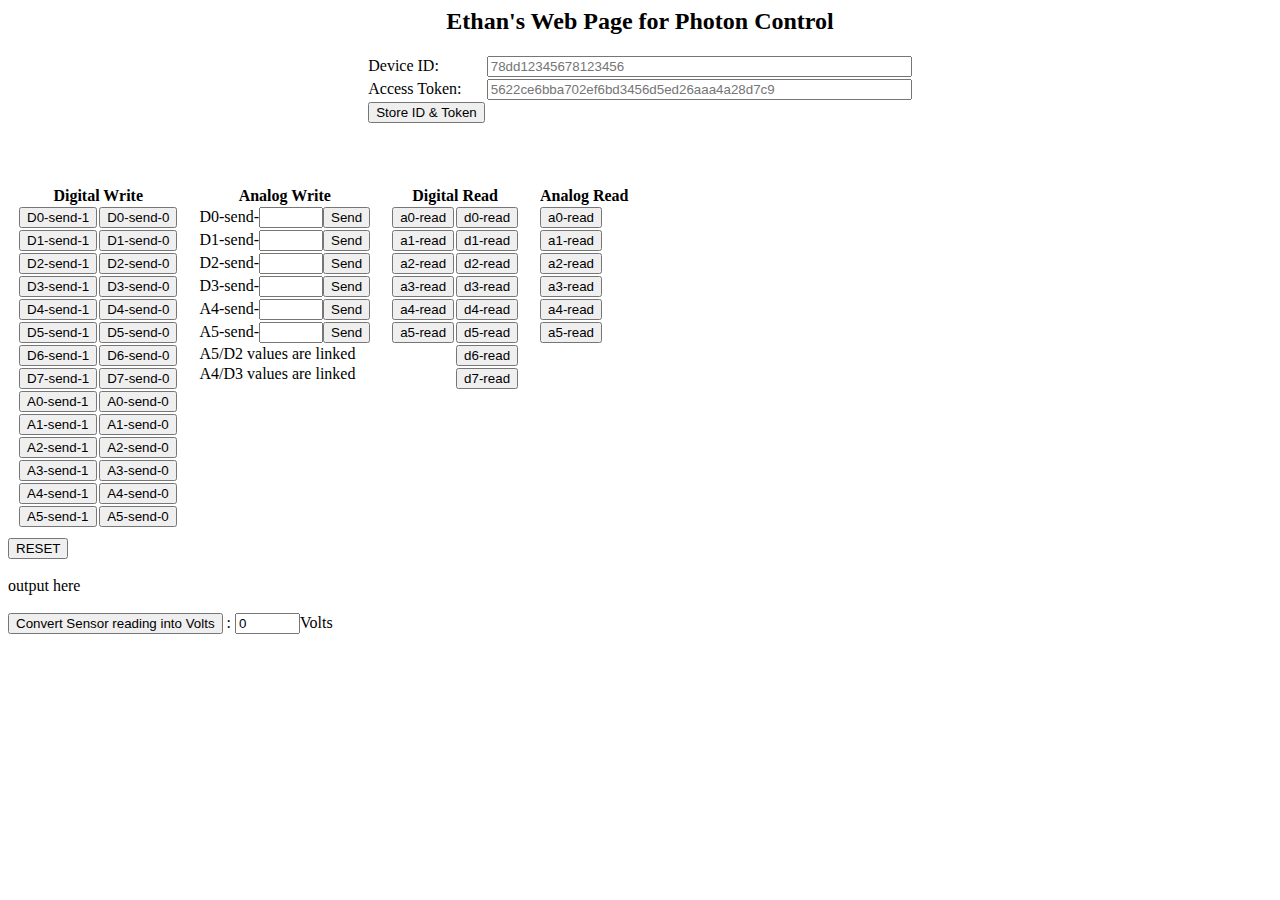
==== index.html @ 90bf07f7 "Update index.html" ====
<html>
<head>
<title>Ajax Post Web Page Particle.io Photon </title>
<style>
	table {
		border-collapse: collapse;
	}
	
	.tablecontainer{
		vertical-align: top;
		padding: 10px;
	}
</style>
<script type="text/javascript">
    var loadingmessage = 'Processing...';
    
    function setAjax(){
        var xmlHttp;
        try{
            xmlHttp=new XMLHttpRequest(); // Firefox, Opera 8.0+, Safari
            return xmlHttp;
        }
        catch (e){
            try{
                xmlHttp=new ActiveXObject("Msxml2.XMLHTTP"); // Internet Explorer
                return xmlHttp;
            }
        catch (e){
            try{
                xmlHttp=new ActiveXObject("Microsoft.XMLHTTP");
                return xmlHttp;
            }
        catch (e){
            alert("Your browser does not support AJAX!");
            return false;
        }
        }
        }
    }
    
    
    function myAjax(f, url, myDivToChange) {
        var poststr = getFormValues(f);
        postData(url, poststr, myDivToChange);
    }
    
    
    function postData(url, parameters, myDivToChange2){
        var xmlHttp = setAjax();
        xmlHttp.onreadystatechange =  function(){
            if(xmlHttp.readyState > 0 && xmlHttp.readyState < 4){
                document.getElementById(myDivToChange2).innerHTML=loadingmessage;
            }
            if (xmlHttp.readyState == 4) {
                var myJsonObject = JSON.parse(xmlHttp.responseText);
                //document.getElementById(myDivToChange2).innerHTML=xmlHttp.responseText+' data sent was '+parameters;
                document.getElementById(myDivToChange2).innerHTML= myJsonObject.return_value;
            }
        };
        xmlHttp.open("POST", url, true);
        xmlHttp.setRequestHeader("Content-type", "application/x-www-form-urlencoded");
        xmlHttp.send(parameters);
    }
    
    
    function getFormValues(fobj){
        var str = "";
        var valueArr = null;
        var val = "";
        var cmd = "";
        for(var i = 0;i < fobj.elements.length;i++){
            switch(fobj.elements[i].type){
                case "text":
                    str += fobj.elements[i].name +"=" + escape(fobj.elements[i].value) + "&";
                break;         
                case "password":
                    str += fobj.elements[i].name +"=" + escape(fobj.elements[i].value) + "&";
                break;
                case "textarea":
                    str += fobj.elements[i].name +"=" + escape(fobj.elements[i].value) + "&";
                break;
                case "select-one":
                    str += fobj.elements[i].name +"=" + fobj.elements[i].options[fobj.elements[i].selectedIndex].value + "&";
                break;
            }
        }
        str = str.substr(0,(str.length - 1));
        return str;
    }
    
    
    function sendToSpark(myIn){
        document.all.myParameter.value = myIn;
        document.myForm.action = 'https://api.spark.io/v1/devices/' + document.all.myDeviceId.value + '/' + document.all.myFunctionName.value;
        myAjax(document.all.myCoolForm, document.myForm.action, 'myDivId');
    
    }
</script>
</head>

<body onload="{
myStorage1 = localStorage.getItem('myStoredText1');
if(myStorage1  != null) document.getElementById('myToken').value = myStorage1;
myStorage2 = localStorage.getItem('myStoredText2');
if(myStorage2  != null) document.getElementById('myDeviceId').value = myStorage2;
}">

<h2 align=center>Ethan's Web Page for Photon Control</h2>

<form name="myForm" method="POST" id="myCoolForm" >
<input id="myParameter" name="params" type=text  style="display:none"     size=50 placeholder="d7-send-high">
<table id="Form" style="margin: 0 auto;">
	<tr>
		<td>Device ID:</td>
		<td><input id="myDeviceId" name="myCoreID" type=password size=50 placeholder="78dd12345678123456"></td>
	</tr>
	<tr>
		<td>Access Token:</td>
		<td><input id="myToken" name="access_token" type=password size=50 placeholder="5622ce6bba702ef6bd3456d5ed26aaa4a28d7c9"></td>
	</tr>
	<tr>
		<td>
			<input type="button" value="Store ID & Token" onClick="{
				localStorage.setItem('myStoredText1', document.all.myToken.value);
				localStorage.setItem('myStoredText2', document.all.myDeviceId.value);
				alert( document.all.myToken.value + ' ' + document.all.myDeviceId.value + ' \nHas been stored');
			}">
		</td>
	</tr>
</table>
</form>

<input id="myFunctionName" name="myFunction"  type=hidden size=50 value="my-main" > 


<br><br>

<table id="buttons">
	<tr>
		<td class="tablecontainer">
			<table>
				<tr>
					<th colspan=2>Digital Write</th>
				</tr>
				<tr>
					<td><input type="button" value="D0-send-1" onClick="sendToSpark('d0-dsend-1')"></td>
					<td><input type="button" value="D0-send-0" onClick="sendToSpark('d0-dsend-0')"></td>
				</tr>
				<tr>
					<td><input type="button" value="D1-send-1" onClick="sendToSpark('d1-dsend-1')"></td>
					<td><input type="button" value="D1-send-0" onClick="sendToSpark('d1-dsend-0')"></td>
				</tr>
				<tr>
					<td><input type="button" value="D2-send-1" onClick="sendToSpark('d2-dsend-1')"></td>
					<td><input type="button" value="D2-send-0" onClick="sendToSpark('d2-dsend-0')"></td>
				</tr>
				<tr>
					<td><input type="button" value="D3-send-1" onClick="sendToSpark('d3-dsend-1')"></td>
					<td><input type="button" value="D3-send-0" onClick="sendToSpark('d3-dsend-0')"></td>
				</tr>
				<tr>
					<td><input type="button" value="D4-send-1" onClick="sendToSpark('d4-dsend-1')"></td>
					<td><input type="button" value="D4-send-0" onClick="sendToSpark('d4-dsend-0')"></td>
				</tr>
				<tr>
					<td><input type="button" value="D5-send-1" onClick="sendToSpark('d5-dsend-1')"></td>
					<td><input type="button" value="D5-send-0" onClick="sendToSpark('d5-dsend-0')"></td>
				</tr>
				<tr>
					<td><input type="button" value="D6-send-1" onClick="sendToSpark('d6-dsend-1')"></td>
					<td><input type="button" value="D6-send-0" onClick="sendToSpark('d6-dsend-0')"></td>
				</tr>
				<tr>
					<td><input type="button" value="D7-send-1" onClick="sendToSpark('d7-dsend-1')"></td>
					<td><input type="button" value="D7-send-0" onClick="sendToSpark('d7-dsend-0')"></td>
				</tr>
				<tr>
					<td><input type="button" value="A0-send-1" onClick="sendToSpark('a0-dsend-1')"></td>
					<td><input type="button" value="A0-send-0" onClick="sendToSpark('a0-dsend-0')"></td>
				</tr>
				<tr>
					<td><input type="button" value="A1-send-1" onClick="sendToSpark('a1-dsend-1')"></td>
					<td><input type="button" value="A1-send-0" onClick="sendToSpark('a1-dsend-0')"></td>
				</tr>
				<tr>
					<td><input type="button" value="A2-send-1" onClick="sendToSpark('a2-dsend-1')"></td>
					<td><input type="button" value="A2-send-0" onClick="sendToSpark('a2-dsend-0')"></td>
				</tr>
				<tr>
					<td><input type="button" value="A3-send-1" onClick="sendToSpark('a3-dsend-1')"></td>
					<td><input type="button" value="A3-send-0" onClick="sendToSpark('a3-dsend-0')"></td>
				</tr>
				<tr>
					<td><input type="button" value="A4-send-1" onClick="sendToSpark('a4-dsend-1')"></td>
					<td><input type="button" value="A4-send-0" onClick="sendToSpark('a4-dsend-0')"></td>
				</tr>
				<tr>
					<td><input type="button" value="A5-send-1" onClick="sendToSpark('a5-dsend-1')"></td>
					<td><input type="button" value="A5-send-0" onClick="sendToSpark('a5-dsend-0')"></td>
				</tr>
			</table>
		</td>
		<td class="tablecontainer">
			<table>
				<tr>
					<th colspan=2>Analog Write</th>
				</tr>
				<tr>
					<td>D0-send-<input type="number" min=0 max=255 id="0"><input type=button onClick="sendToSpark('d0-asend-'+document.getElementById('0').value)" value="Send"></td>
				</tr>
				<tr>
					<td>D1-send-<input type="number" min=0 max=255 id="1"><input type=button onClick="sendToSpark('d1-asend-'+document.getElementById('1').value)" value="Send"></td>
				</tr>
				<tr>
					<td>D2-send-<input type="number" min=0 max=255 id="2"><input type=button onClick="sendToSpark('d2-asend-'+document.getElementById('2').value)" value="Send"></td>
				</tr>
				<tr>
					<td>D3-send-<input type="number" min=0 max=255 id="3"><input type=button onClick="sendToSpark('d3-asend-'+document.getElementById('3').value)" value="Send"></td>
				</tr>
				<tr>
					<td>A4-send-<input type="number" min=0 max=255 id="4"><input type=button onClick="sendToSpark('a4-asend-'+document.getElementById('4').value)" value="Send"></td>
				</tr>
				<tr>
					<td>A5-send-<input type="number" min=0 max=255 id="5"><input type=button onClick="sendToSpark('a5-asend-'+document.getElementById('5').value)" value="Send"></td>
				</tr>
				<tr>
					<td>A5/D2 values are linked</td>
				</tr>
				<tr>
					<td>A4/D3 values are linked</td>
				</tr>
			</table>
		</td>
		<td class="tablecontainer">
			<table>
				<tr>
					<th colspan=2>Digital Read</th>
				</tr>
				<tr>
					<td><input type="button" value="a0-read" onClick="sendToSpark('a0-dread')"></td>
					<td><input type="button" value="d0-read" onClick="sendToSpark('d0-dread')"></td>
				</tr>
				<tr>
					<td><input type="button" value="a1-read" onClick="sendToSpark('a1-dread')"></td>
					<td><input type="button" value="d1-read" onClick="sendToSpark('d1-dread')"></td>
				</tr>
				<tr>
					<td><input type="button" value="a2-read" onClick="sendToSpark('a2-dread')"></td>
					<td><input type="button" value="d2-read" onClick="sendToSpark('d2-dread')"></td>
				</tr>
				<tr>
					<td><input type="button" value="a3-read" onClick="sendToSpark('a3-dread')"></td>
					<td><input type="button" value="d3-read" onClick="sendToSpark('d3-dread')"></td>
				</tr>
				<tr>
					<td><input type="button" value="a4-read" onClick="sendToSpark('a4-dread')"></td>
					<td><input type="button" value="d4-read" onClick="sendToSpark('d4-dread')"></td>
				</tr>
				<tr>
					<td><input type="button" value="a5-read" onClick="sendToSpark('a5-dread')"></td>
					<td><input type="button" value="d5-read" onClick="sendToSpark('d5-dread')"></td>
				</tr>
				<tr>
					<td></td>
					<td><input type="button" value="d6-read" onClick="sendToSpark('d6-dread')"></td>
				</tr>
				<tr>
					<td></td>
					<td><input type="button" value="d7-read" onClick="sendToSpark('d7-dread')"></td>
				</tr>
			</table>
		</td>
        <td class="tablecontainer">
			<table>
				<tr>
					<th colspan=2>Analog Read</th>
				</tr>
				<tr>
					<td><input type="button" value="a0-read" onClick="sendToSpark('a0-aread')"></td>
				</tr>
				<tr>
					<td><input type="button" value="a1-read" onClick="sendToSpark('a1-aread')"></td>
				</tr>
				<tr>
					<td><input type="button" value="a2-read" onClick="sendToSpark('a2-aread')"></td>
				</tr>
				<tr>
					<td><input type="button" value="a3-read" onClick="sendToSpark('a3-aread')"></td>
				</tr>
				<tr>
					<td><input type="button" value="a4-read" onClick="sendToSpark('a4-aread')"></td>
				</tr>
				<tr>
					<td><input type="button" value="a5-read" onClick="sendToSpark('a5-aread')"></td>
				</tr>
			</table>
		</td>
	</tr>
</table>

<input type=button value="RESET" onClick="sendToSpark('reset')">


<br><br>
<div width="400" height="200" name="myDivName" id="myDivId"> output here </div><br>


<input type=button id="myToVolts" value="Convert Sensor reading into Volts" onclick="{
  var myTemp = parseFloat(getElementById('myDivId').innerHTML)
  document.all.myCalc1.value = (myTemp * 3.3 / 4095).toFixed(2);
}">
: <input type=text id="myCalc1" value=0 size=5>Volts <br><br><br>
</body>
</html>
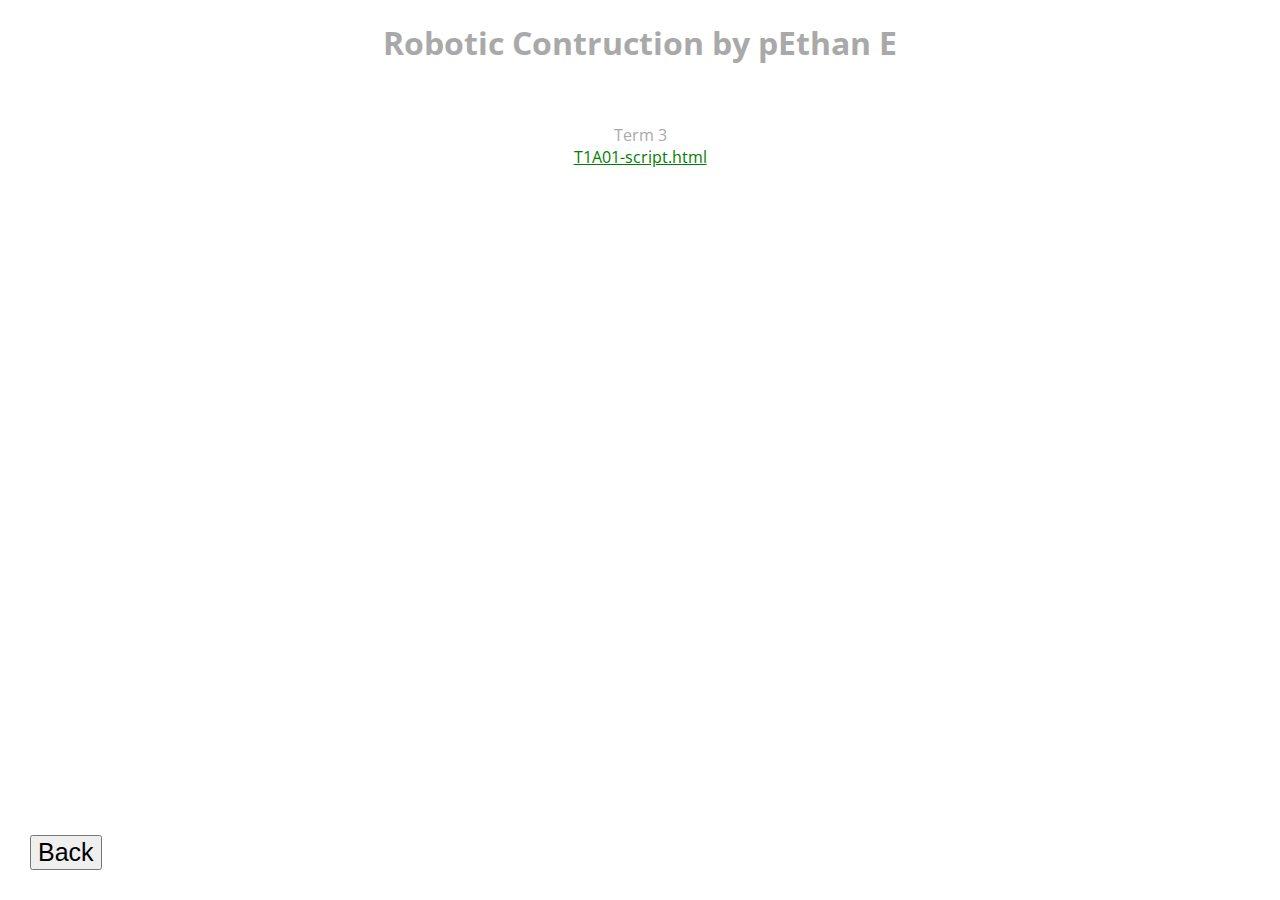
==== commit 5c13cc1b: "Update index.html" ====
--- a/index.html
+++ b/index.html
@@ -1,315 +1,46 @@
+<!DOCTYPE html>
+<html lang="en">
 
-<html>
 <head>
-<title>Ajax Post Web Page Particle.io Photon </title>
-<style>
-	table {
-		border-collapse: collapse;
-	}
-	
-	.tablecontainer{
-		vertical-align: top;
-		padding: 10px;
-	}
+    <title>Ethan E Robotic Construction</title>
+    <link href="https://fonts.googleapis.com/css?family=Open+Sans" rel="stylesheet">
+    <link href="style.css" rel="stylesheet">
+
+    <style>
+    .mobile{
+      color: green;
+    }
+    .inactive{
+      color: red;
+      pointer-events: none;
+      cursor: default;
+      text-decoration: none;
+    }
+    .active{
+      color: orange
+    }
+    .marking{
+        color: green
+    }
+    ol{
+    padding: 0;
+    list-style-type: none;
+}
+
 </style>
-<script type="text/javascript">
-    var loadingmessage = 'Processing...';
-    
-    function setAjax(){
-        var xmlHttp;
-        try{
-            xmlHttp=new XMLHttpRequest(); // Firefox, Opera 8.0+, Safari
-            return xmlHttp;
-        }
-        catch (e){
-            try{
-                xmlHttp=new ActiveXObject("Msxml2.XMLHTTP"); // Internet Explorer
-                return xmlHttp;
-            }
-        catch (e){
-            try{
-                xmlHttp=new ActiveXObject("Microsoft.XMLHTTP");
-                return xmlHttp;
-            }
-        catch (e){
-            alert("Your browser does not support AJAX!");
-            return false;
-        }
-        }
-        }
-    }
-    
-    
-    function myAjax(f, url, myDivToChange) {
-        var poststr = getFormValues(f);
-        postData(url, poststr, myDivToChange);
-    }
-    
-    
-    function postData(url, parameters, myDivToChange2){
-        var xmlHttp = setAjax();
-        xmlHttp.onreadystatechange =  function(){
-            if(xmlHttp.readyState > 0 && xmlHttp.readyState < 4){
-                document.getElementById(myDivToChange2).innerHTML=loadingmessage;
-            }
-            if (xmlHttp.readyState == 4) {
-                var myJsonObject = JSON.parse(xmlHttp.responseText);
-                //document.getElementById(myDivToChange2).innerHTML=xmlHttp.responseText+' data sent was '+parameters;
-                document.getElementById(myDivToChange2).innerHTML= myJsonObject.return_value;
-            }
-        };
-        xmlHttp.open("POST", url, true);
-        xmlHttp.setRequestHeader("Content-type", "application/x-www-form-urlencoded");
-        xmlHttp.send(parameters);
-    }
-    
-    
-    function getFormValues(fobj){
-        var str = "";
-        var valueArr = null;
-        var val = "";
-        var cmd = "";
-        for(var i = 0;i < fobj.elements.length;i++){
-            switch(fobj.elements[i].type){
-                case "text":
-                    str += fobj.elements[i].name +"=" + escape(fobj.elements[i].value) + "&";
-                break;         
-                case "password":
-                    str += fobj.elements[i].name +"=" + escape(fobj.elements[i].value) + "&";
-                break;
-                case "textarea":
-                    str += fobj.elements[i].name +"=" + escape(fobj.elements[i].value) + "&";
-                break;
-                case "select-one":
-                    str += fobj.elements[i].name +"=" + fobj.elements[i].options[fobj.elements[i].selectedIndex].value + "&";
-                break;
-            }
-        }
-        str = str.substr(0,(str.length - 1));
-        return str;
-    }
-    
-    
-    function sendToSpark(myIn){
-        document.all.myParameter.value = myIn;
-        document.myForm.action = 'https://api.spark.io/v1/devices/' + document.all.myDeviceId.value + '/' + document.all.myFunctionName.value;
-        myAjax(document.all.myCoolForm, document.myForm.action, 'myDivId');
-    
-    }
-</script>
 </head>
 
-<body onload="{
-myStorage1 = localStorage.getItem('myStoredText1');
-if(myStorage1  != null) document.getElementById('myToken').value = myStorage1;
-myStorage2 = localStorage.getItem('myStoredText2');
-if(myStorage2  != null) document.getElementById('myDeviceId').value = myStorage2;
-}">
+<body>
+    <h1 align=center>Robotic Contruction by pEthan E</h1> <br>
+<ol style="list-style: none">
+    Term 3
+    <li><a href="T1A01/T1A01.html"class="marking">T1A01-script.html</a><br></li
 
-<h2 align=center>Ethan's Web Page for Photon Control</h2>
+  </ol>
 
-<form name="myForm" method="POST" id="myCoolForm" >
-<input id="myParameter" name="params" type=text  style="display:none"     size=50 placeholder="d7-send-high">
-<table id="Form" style="margin: 0 auto;">
-	<tr>
-		<td>Device ID:</td>
-		<td><input id="myDeviceId" name="myCoreID" type=password size=50 placeholder="78dd12345678123456"></td>
-	</tr>
-	<tr>
-		<td>Access Token:</td>
-		<td><input id="myToken" name="access_token" type=password size=50 placeholder="5622ce6bba702ef6bd3456d5ed26aaa4a28d7c9"></td>
-	</tr>
-	<tr>
-		<td>
-			<input type="button" value="Store ID & Token" onClick="{
-				localStorage.setItem('myStoredText1', document.all.myToken.value);
-				localStorage.setItem('myStoredText2', document.all.myDeviceId.value);
-				alert( document.all.myToken.value + ' ' + document.all.myDeviceId.value + ' \nHas been stored');
-			}">
-		</td>
-	</tr>
-</table>
-</form>
+    <input type=button value="Back" style="font-size:25px; position:fixed; left:30px; bottom:30px;" onclick="window.history.back()">
+    <br><br>
 
-<input id="myFunctionName" name="myFunction"  type=hidden size=50 value="my-main" > 
+</body>
 
-
-<br><br>
-
-<table id="buttons">
-	<tr>
-		<td class="tablecontainer">
-			<table>
-				<tr>
-					<th colspan=2>Digital Write</th>
-				</tr>
-				<tr>
-					<td><input type="button" value="D0-send-1" onClick="sendToSpark('d0-dsend-1')"></td>
-					<td><input type="button" value="D0-send-0" onClick="sendToSpark('d0-dsend-0')"></td>
-				</tr>
-				<tr>
-					<td><input type="button" value="D1-send-1" onClick="sendToSpark('d1-dsend-1')"></td>
-					<td><input type="button" value="D1-send-0" onClick="sendToSpark('d1-dsend-0')"></td>
-				</tr>
-				<tr>
-					<td><input type="button" value="D2-send-1" onClick="sendToSpark('d2-dsend-1')"></td>
-					<td><input type="button" value="D2-send-0" onClick="sendToSpark('d2-dsend-0')"></td>
-				</tr>
-				<tr>
-					<td><input type="button" value="D3-send-1" onClick="sendToSpark('d3-dsend-1')"></td>
-					<td><input type="button" value="D3-send-0" onClick="sendToSpark('d3-dsend-0')"></td>
-				</tr>
-				<tr>
-					<td><input type="button" value="D4-send-1" onClick="sendToSpark('d4-dsend-1')"></td>
-					<td><input type="button" value="D4-send-0" onClick="sendToSpark('d4-dsend-0')"></td>
-				</tr>
-				<tr>
-					<td><input type="button" value="D5-send-1" onClick="sendToSpark('d5-dsend-1')"></td>
-					<td><input type="button" value="D5-send-0" onClick="sendToSpark('d5-dsend-0')"></td>
-				</tr>
-				<tr>
-					<td><input type="button" value="D6-send-1" onClick="sendToSpark('d6-dsend-1')"></td>
-					<td><input type="button" value="D6-send-0" onClick="sendToSpark('d6-dsend-0')"></td>
-				</tr>
-				<tr>
-					<td><input type="button" value="D7-send-1" onClick="sendToSpark('d7-dsend-1')"></td>
-					<td><input type="button" value="D7-send-0" onClick="sendToSpark('d7-dsend-0')"></td>
-				</tr>
-				<tr>
-					<td><input type="button" value="A0-send-1" onClick="sendToSpark('a0-dsend-1')"></td>
-					<td><input type="button" value="A0-send-0" onClick="sendToSpark('a0-dsend-0')"></td>
-				</tr>
-				<tr>
-					<td><input type="button" value="A1-send-1" onClick="sendToSpark('a1-dsend-1')"></td>
-					<td><input type="button" value="A1-send-0" onClick="sendToSpark('a1-dsend-0')"></td>
-				</tr>
-				<tr>
-					<td><input type="button" value="A2-send-1" onClick="sendToSpark('a2-dsend-1')"></td>
-					<td><input type="button" value="A2-send-0" onClick="sendToSpark('a2-dsend-0')"></td>
-				</tr>
-				<tr>
-					<td><input type="button" value="A3-send-1" onClick="sendToSpark('a3-dsend-1')"></td>
-					<td><input type="button" value="A3-send-0" onClick="sendToSpark('a3-dsend-0')"></td>
-				</tr>
-				<tr>
-					<td><input type="button" value="A4-send-1" onClick="sendToSpark('a4-dsend-1')"></td>
-					<td><input type="button" value="A4-send-0" onClick="sendToSpark('a4-dsend-0')"></td>
-				</tr>
-				<tr>
-					<td><input type="button" value="A5-send-1" onClick="sendToSpark('a5-dsend-1')"></td>
-					<td><input type="button" value="A5-send-0" onClick="sendToSpark('a5-dsend-0')"></td>
-				</tr>
-			</table>
-		</td>
-		<td class="tablecontainer">
-			<table>
-				<tr>
-					<th colspan=2>Analog Write</th>
-				</tr>
-				<tr>
-					<td>D0-send-<input type="number" min=0 max=255 id="0"><input type=button onClick="sendToSpark('d0-asend-'+document.getElementById('0').value)" value="Send"></td>
-				</tr>
-				<tr>
-					<td>D1-send-<input type="number" min=0 max=255 id="1"><input type=button onClick="sendToSpark('d1-asend-'+document.getElementById('1').value)" value="Send"></td>
-				</tr>
-				<tr>
-					<td>D2-send-<input type="number" min=0 max=255 id="2"><input type=button onClick="sendToSpark('d2-asend-'+document.getElementById('2').value)" value="Send"></td>
-				</tr>
-				<tr>
-					<td>D3-send-<input type="number" min=0 max=255 id="3"><input type=button onClick="sendToSpark('d3-asend-'+document.getElementById('3').value)" value="Send"></td>
-				</tr>
-				<tr>
-					<td>A4-send-<input type="number" min=0 max=255 id="4"><input type=button onClick="sendToSpark('a4-asend-'+document.getElementById('4').value)" value="Send"></td>
-				</tr>
-				<tr>
-					<td>A5-send-<input type="number" min=0 max=255 id="5"><input type=button onClick="sendToSpark('a5-asend-'+document.getElementById('5').value)" value="Send"></td>
-				</tr>
-				<tr>
-					<td>A5/D2 values are linked</td>
-				</tr>
-				<tr>
-					<td>A4/D3 values are linked</td>
-				</tr>
-			</table>
-		</td>
-		<td class="tablecontainer">
-			<table>
-				<tr>
-					<th colspan=2>Digital Read</th>
-				</tr>
-				<tr>
-					<td><input type="button" value="a0-read" onClick="sendToSpark('a0-dread')"></td>
-					<td><input type="button" value="d0-read" onClick="sendToSpark('d0-dread')"></td>
-				</tr>
-				<tr>
-					<td><input type="button" value="a1-read" onClick="sendToSpark('a1-dread')"></td>
-					<td><input type="button" value="d1-read" onClick="sendToSpark('d1-dread')"></td>
-				</tr>
-				<tr>
-					<td><input type="button" value="a2-read" onClick="sendToSpark('a2-dread')"></td>
-					<td><input type="button" value="d2-read" onClick="sendToSpark('d2-dread')"></td>
-				</tr>
-				<tr>
-					<td><input type="button" value="a3-read" onClick="sendToSpark('a3-dread')"></td>
-					<td><input type="button" value="d3-read" onClick="sendToSpark('d3-dread')"></td>
-				</tr>
-				<tr>
-					<td><input type="button" value="a4-read" onClick="sendToSpark('a4-dread')"></td>
-					<td><input type="button" value="d4-read" onClick="sendToSpark('d4-dread')"></td>
-				</tr>
-				<tr>
-					<td><input type="button" value="a5-read" onClick="sendToSpark('a5-dread')"></td>
-					<td><input type="button" value="d5-read" onClick="sendToSpark('d5-dread')"></td>
-				</tr>
-				<tr>
-					<td></td>
-					<td><input type="button" value="d6-read" onClick="sendToSpark('d6-dread')"></td>
-				</tr>
-				<tr>
-					<td></td>
-					<td><input type="button" value="d7-read" onClick="sendToSpark('d7-dread')"></td>
-				</tr>
-			</table>
-		</td>
-        <td class="tablecontainer">
-			<table>
-				<tr>
-					<th colspan=2>Analog Read</th>
-				</tr>
-				<tr>
-					<td><input type="button" value="a0-read" onClick="sendToSpark('a0-aread')"></td>
-				</tr>
-				<tr>
-					<td><input type="button" value="a1-read" onClick="sendToSpark('a1-aread')"></td>
-				</tr>
-				<tr>
-					<td><input type="button" value="a2-read" onClick="sendToSpark('a2-aread')"></td>
-				</tr>
-				<tr>
-					<td><input type="button" value="a3-read" onClick="sendToSpark('a3-aread')"></td>
-				</tr>
-				<tr>
-					<td><input type="button" value="a4-read" onClick="sendToSpark('a4-aread')"></td>
-				</tr>
-				<tr>
-					<td><input type="button" value="a5-read" onClick="sendToSpark('a5-aread')"></td>
-				</tr>
-			</table>
-		</td>
-	</tr>
-</table>
-
-<input type=button value="RESET" onClick="sendToSpark('reset')">
-
-
-<br><br>
-<div width="400" height="200" name="myDivName" id="myDivId"> output here </div><br>
-
-
-<input type=button id="myToVolts" value="Convert Sensor reading into Volts" onclick="{
-  var myTemp = parseFloat(getElementById('myDivId').innerHTML)
-  document.all.myCalc1.value = (myTemp * 3.3 / 4095).toFixed(2);
-}">
-: <input type=text id="myCalc1" value=0 size=5>Volts <br><br><br>
-</body>
 </html>
--- a/style.css
+++ b/style.css
@@ -0,0 +1,7 @@
+body{
+        background-image: url('gateway.jpg');
+        background-attachment: fixed;
+        color: darkgrey;
+        font-family: 'Open Sans', sans-serif;
+        text-align: center;
+    }
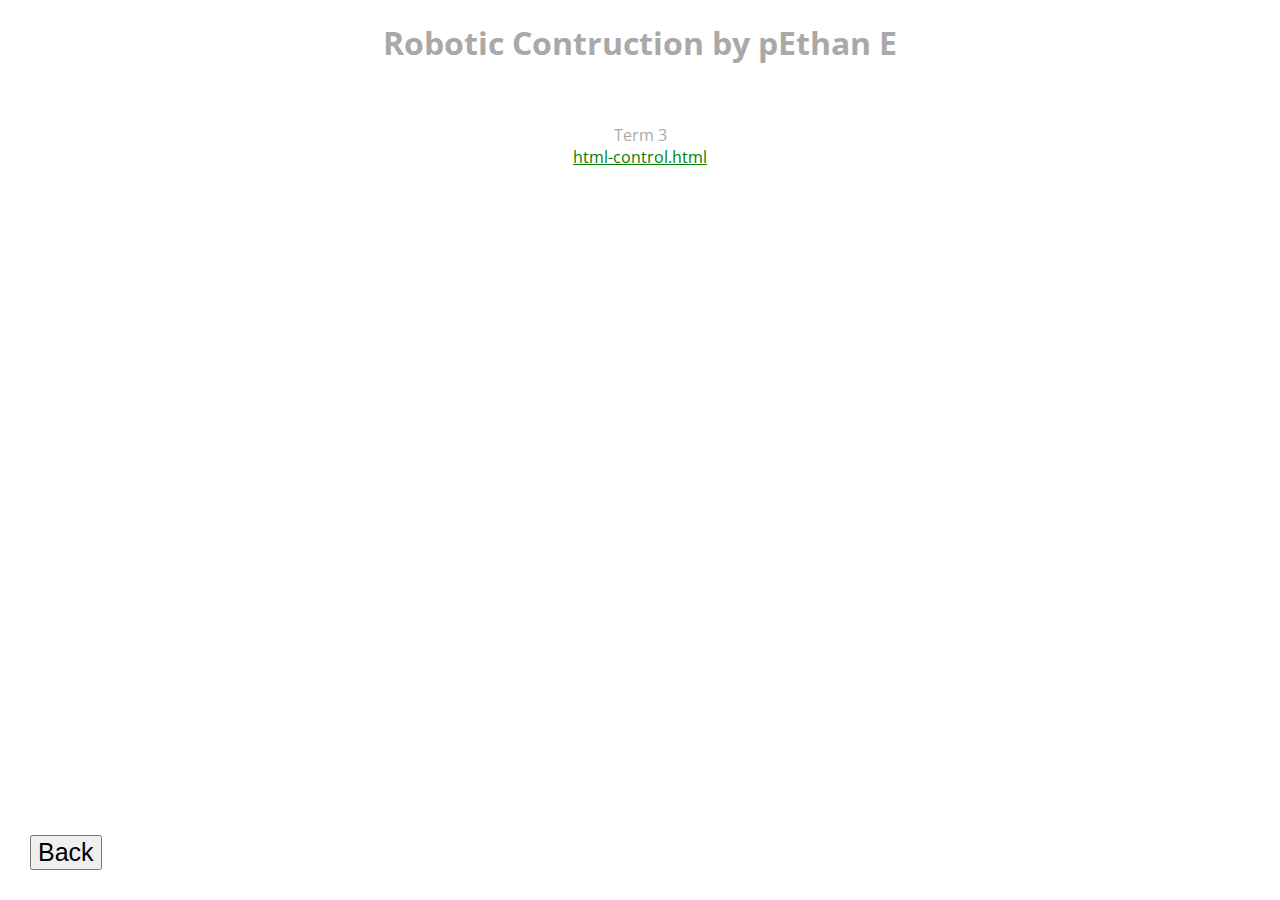
==== commit d78f6cb9: "Update index.html" ====
--- a/index.html
+++ b/index.html
@@ -34,7 +34,7 @@
     <h1 align=center>Robotic Contruction by pEthan E</h1> <br>
 <ol style="list-style: none">
     Term 3
-    <li><a href="T1A01/T1A01.html"class="marking">T1A01-script.html</a><br></li
+    <li><a href="html-control.html"class="marking">html-control.html</a><br></li
 
   </ol>
 
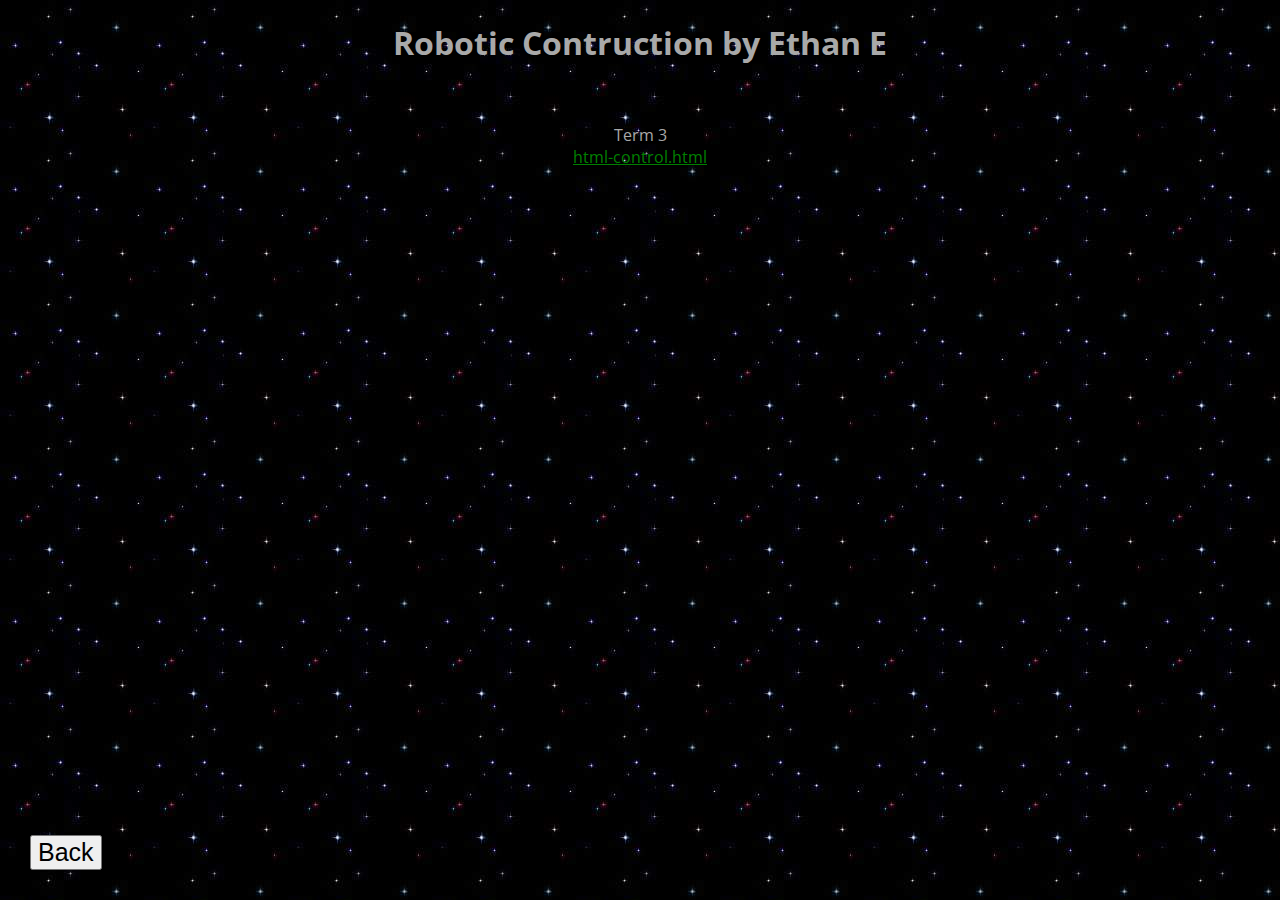
==== commit dedf6193: "Update index.html" ====
--- a/index.html
+++ b/index.html
@@ -31,7 +31,7 @@
 </head>
 
 <body>
-    <h1 align=center>Robotic Contruction by pEthan E</h1> <br>
+    <h1 align=center>Robotic Contruction by Ethan E</h1> <br>
 <ol style="list-style: none">
     Term 3
     <li><a href="html-control.html"class="marking">html-control.html</a><br></li
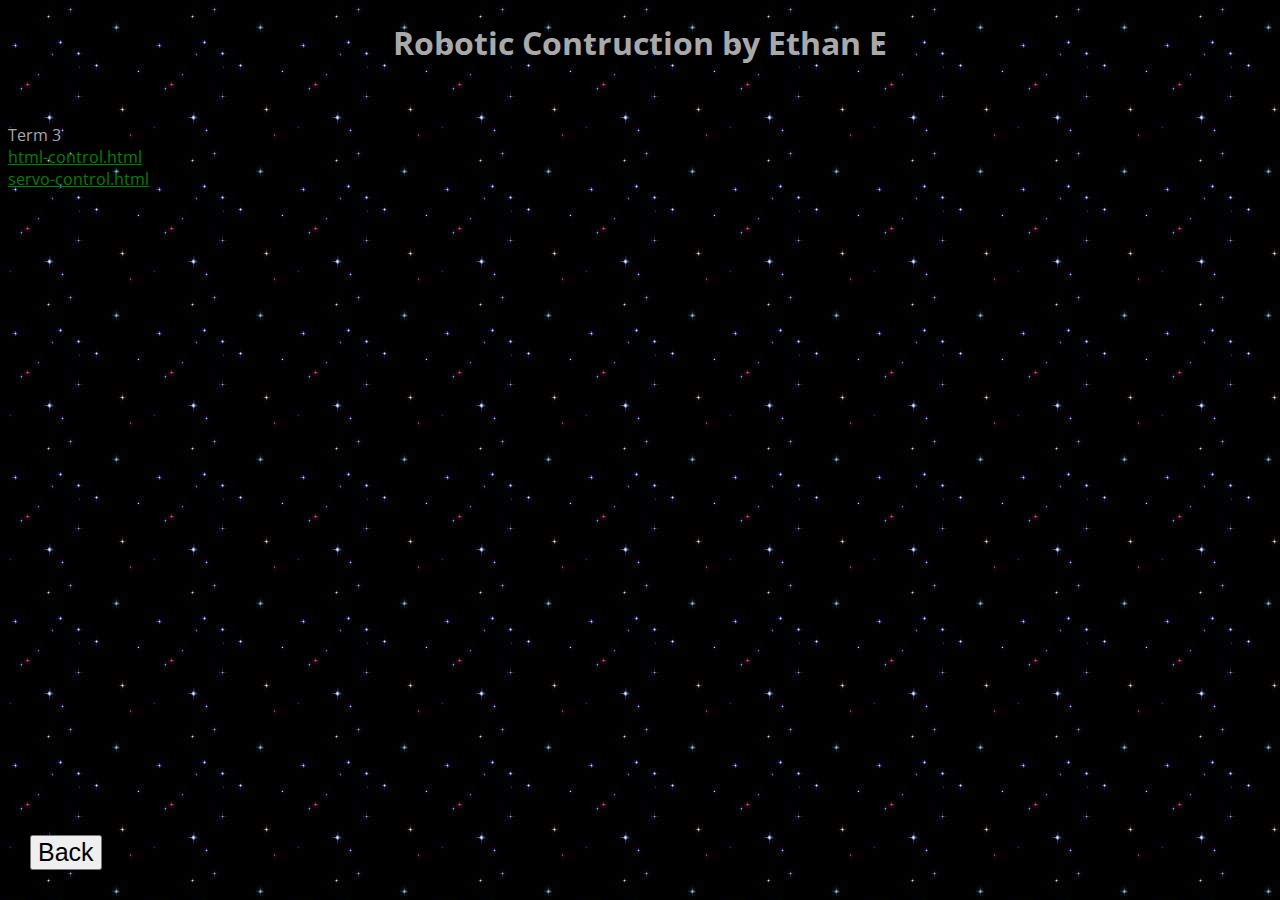
==== commit d3753664: "Update index.html" ====
--- a/index.html
+++ b/index.html
@@ -35,6 +35,7 @@
 <ol style="list-style: none">
     Term 3
     <li><a href="html-control.html"class="marking">html-control.html</a><br></li
+    <li><a href="servo-control.html"class="marking">servo-control.html</a><br></li
 
   </ol>
 
--- a/style.css
+++ b/style.css
@@ -3,5 +3,4 @@
         background-attachment: fixed;
         color: darkgrey;
         font-family: 'Open Sans', sans-serif;
-        text-align: center;
     }
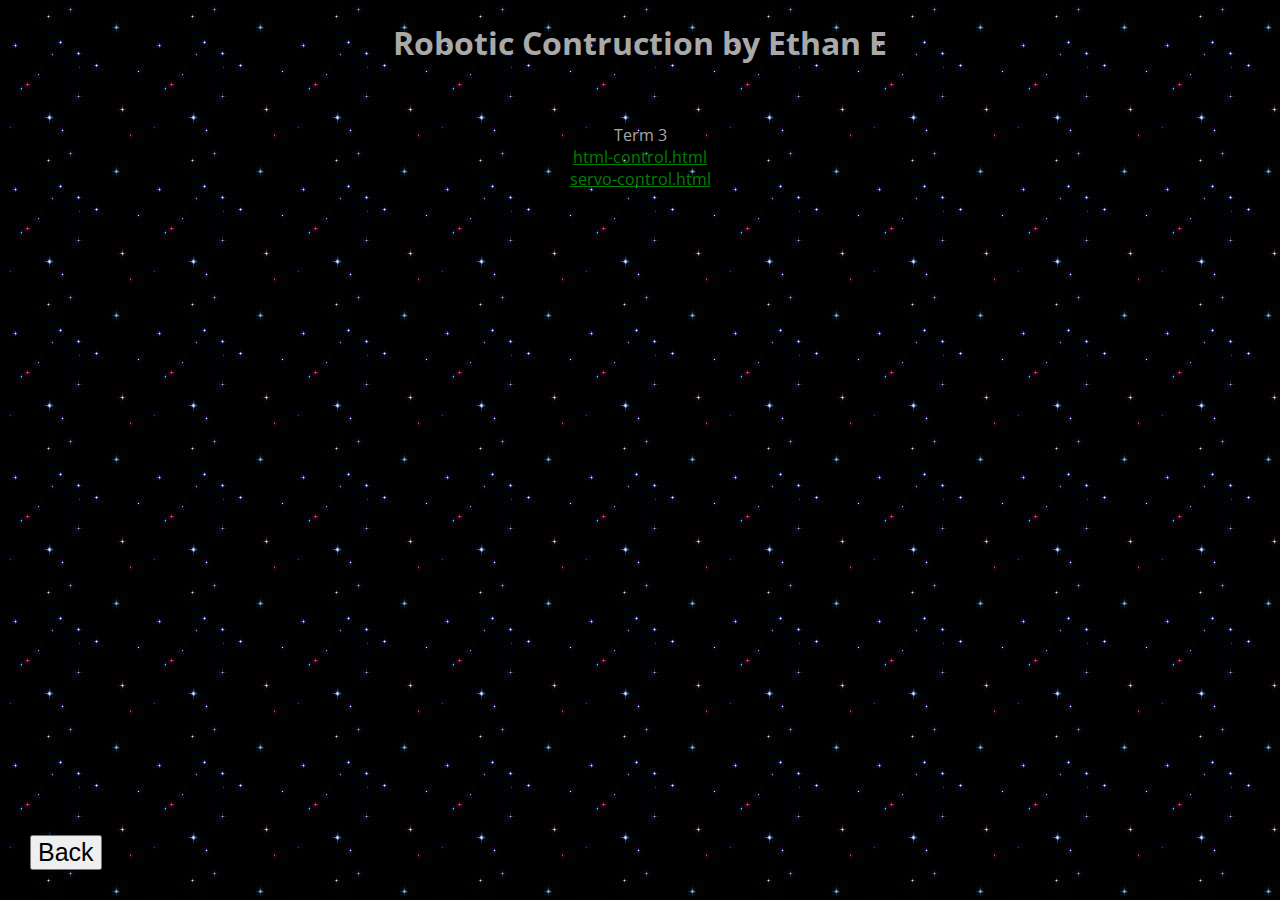
==== commit 45d6525d: "Update index.html" ====
--- a/index.html
+++ b/index.html
@@ -25,7 +25,11 @@
     ol{
     padding: 0;
     list-style-type: none;
+        
 }
+        body{
+        text-align: center;
+    }
 
 </style>
 </head>
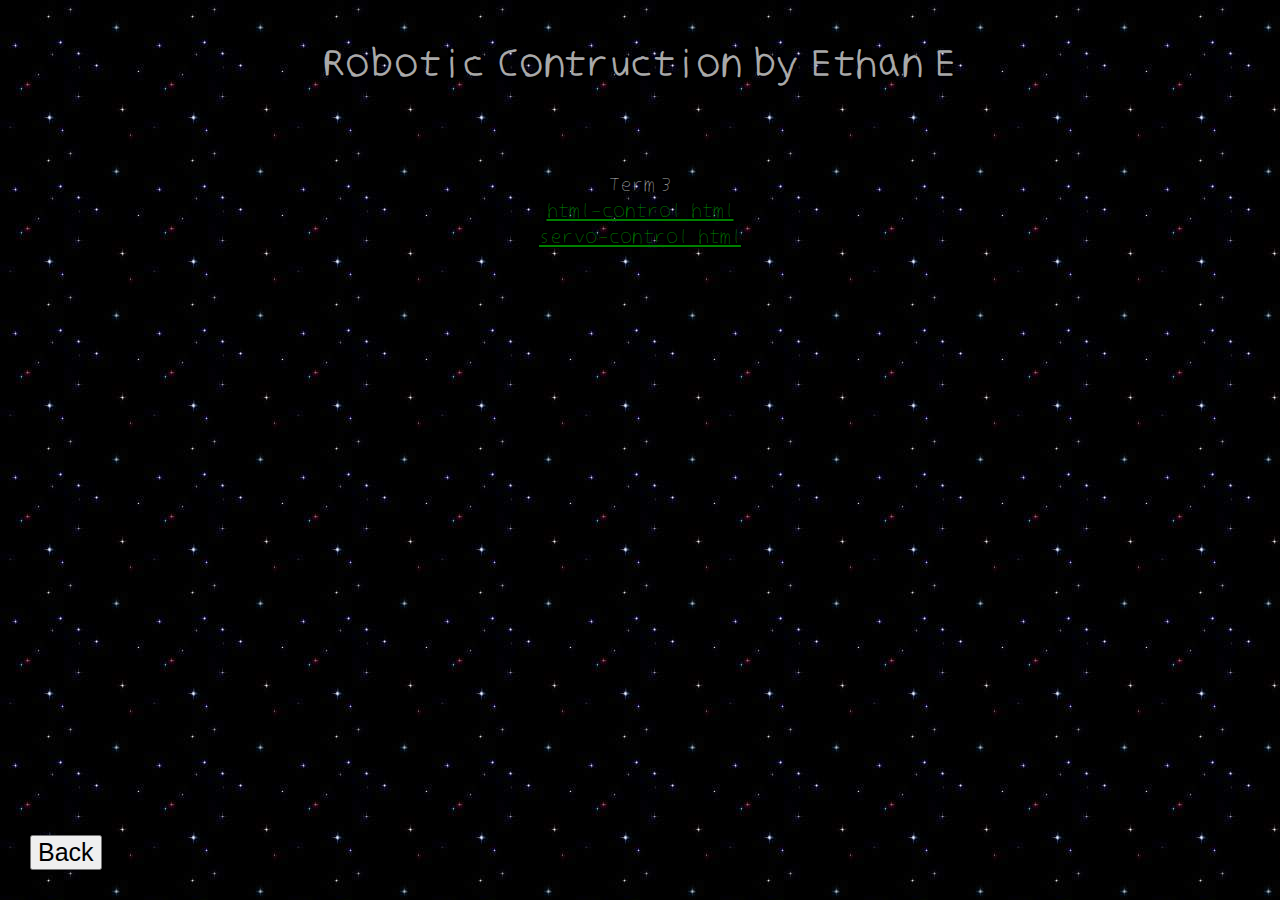
==== commit 8aab2b2c: "Update index.html" ====
--- a/index.html
+++ b/index.html
@@ -27,9 +27,15 @@
     list-style-type: none;
         
 }
-        body{
-        text-align: center;
+    body{
+    text-align: center;
+    font-family: Ethans ;	
+    font-size: 24px;
     }
+    @font-face {
+    font-family: Ethans;
+    src: url(Ethans.ttf);
+	}
 
 </style>
 </head>
--- a/style.css
+++ b/style.css
@@ -2,5 +2,10 @@
         background-image: url('gateway.jpg');
         background-attachment: fixed;
         color: darkgrey;
-        font-family: 'Open Sans', sans-serif;
+        
+	@font-face {
+    	font-family: Ethans;
+	src: url(Ethans.ttf);
+	}
+
     }
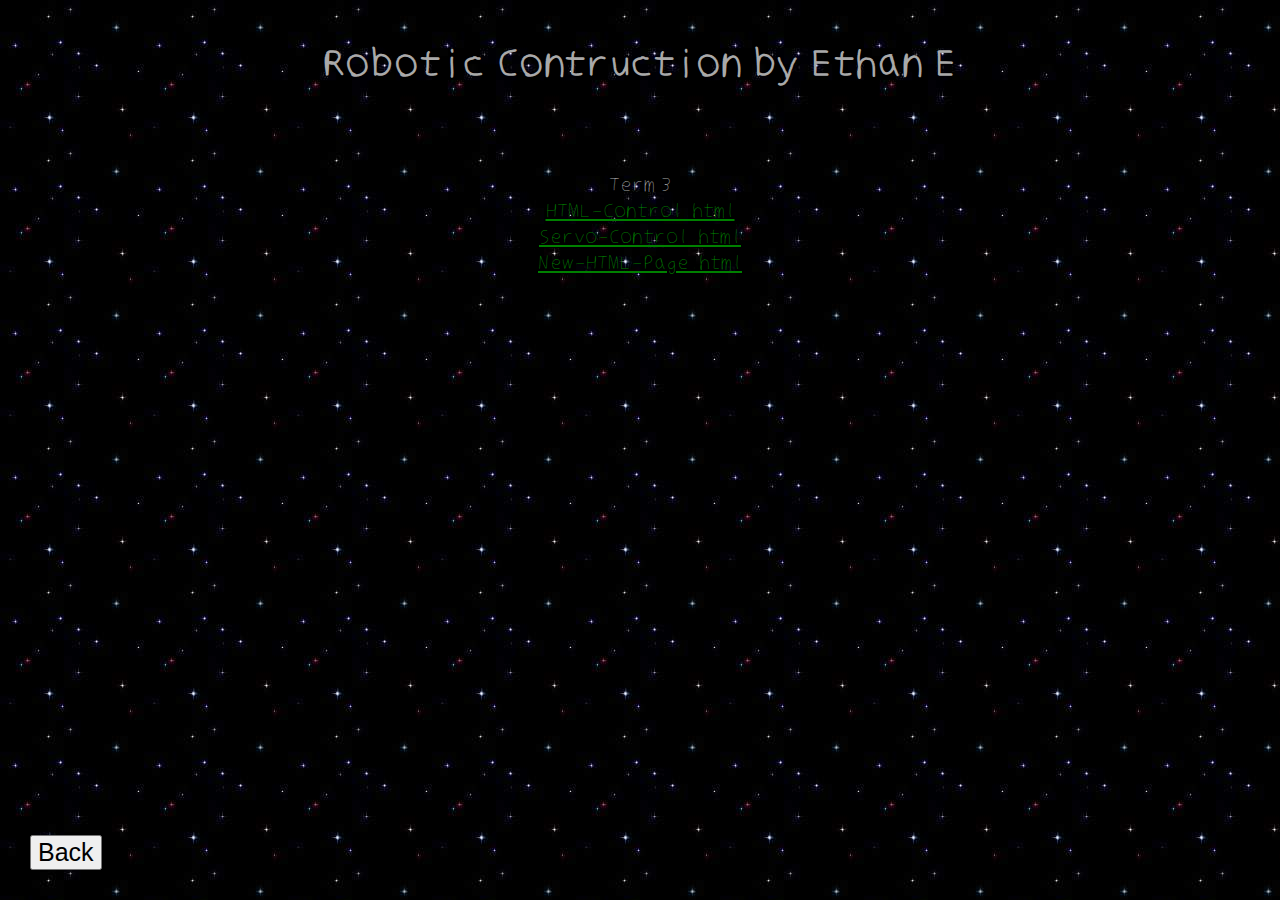
==== commit 68b977f9: "Update index.html" ====
--- a/index.html
+++ b/index.html
@@ -44,8 +44,10 @@
     <h1 align=center>Robotic Contruction by Ethan E</h1> <br>
 <ol style="list-style: none">
     Term 3
-    <li><a href="html-control.html"class="marking">html-control.html</a><br></li
-    <li><a href="servo-control.html"class="marking">servo-control.html</a><br></li
+   	 <li><a href="html-control.html"class="marking">HTML-Control.html</a><br></li
+   	 <li><a href="servo-control.html"class="marking">Servo-Control.html</a><br></li
+	 <li><a href="NewHTMLPage.html"class="marking">New-HTML-Page.html</a><br></li
+	    
 
   </ol>
 
